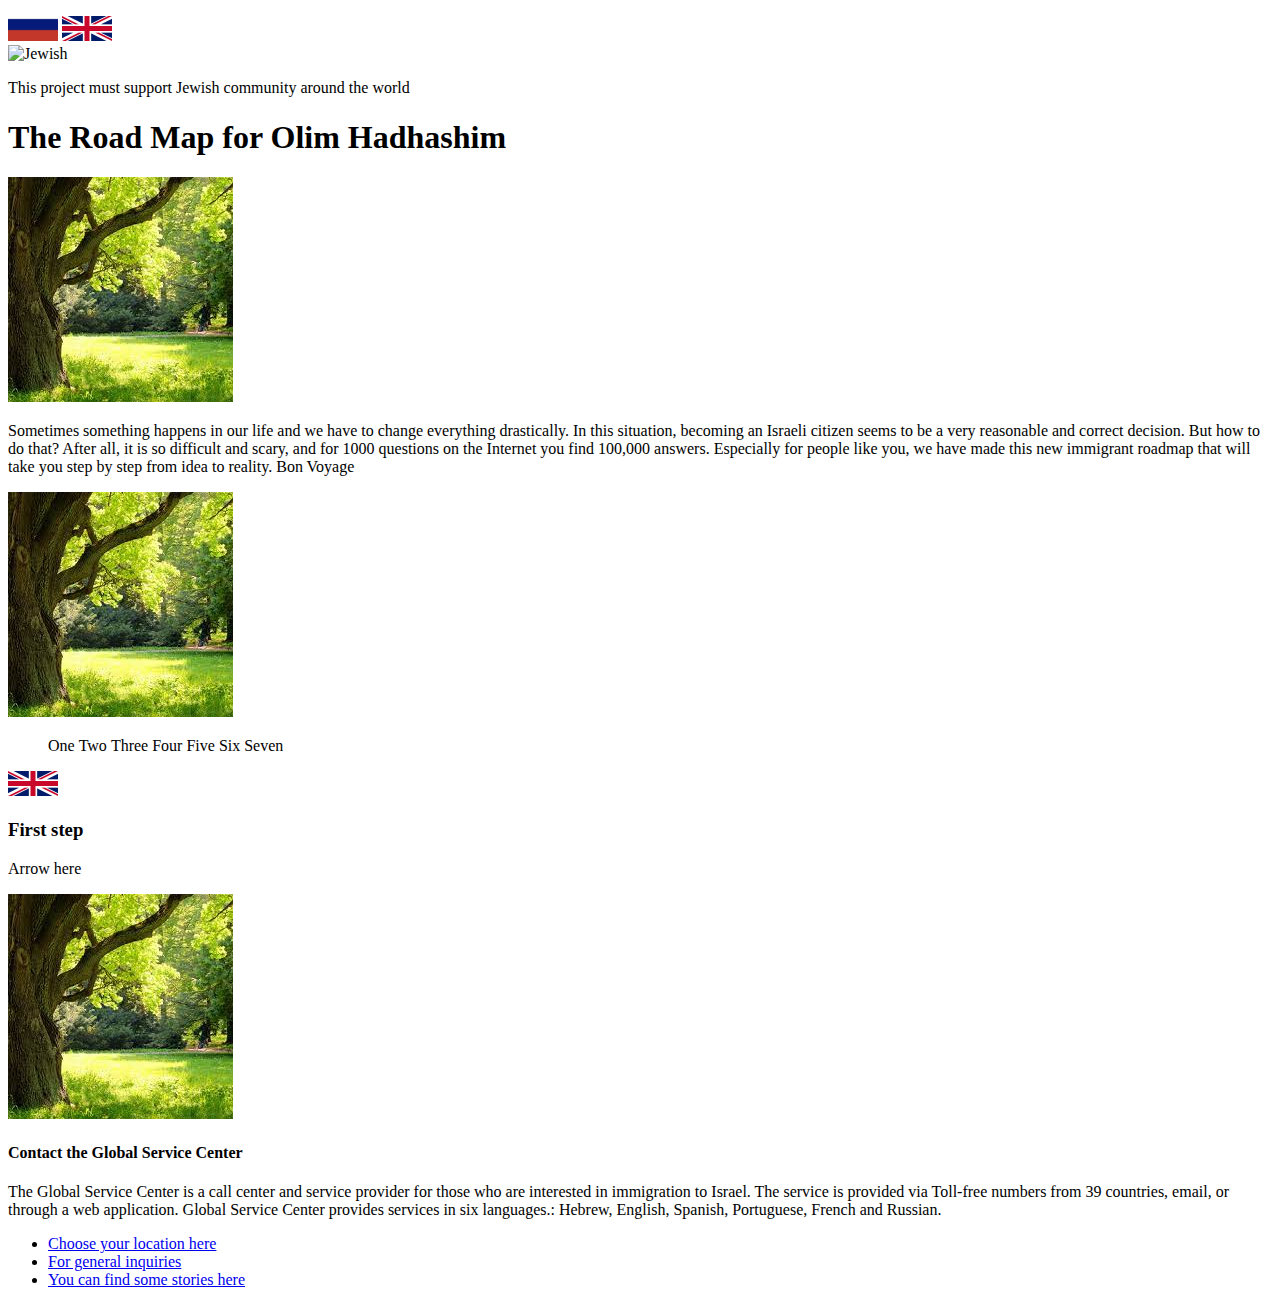
==== index-eng.html @ 6aaefcc8 "made html russian version" ====
<!DOCTYPE html>
<html lang="en">
<head>
    <meta charset="UTF-8">
    <meta http-equiv="X-UA-Compatible" content="IE=edge">
    <meta name="viewport" content="width=device-width, initial-scale=1.0">
    <link rel="stylesheet" href="style.css">
    <title>Document</title>
</head>
<body>
    <header>
            <a href="#"><img class="flag" src="images/Russian.png" alt="Russian"></a>
            <a href="#"><img class="flag" src="images/English.png" alt="English"></a> 
    </header>          
            <img lass="flag" src="images/jewish.png" alt="Jewish">
            <p>This project must support Jewish community around the world</p>   
    </header>
    <article>
        <h1>The Road Map for Olim Hadhashim</h1>
        <img lass="heder-img" src="images/jewish-man.jpeg" alt="Jewish">
        <p>Sometimes something happens in our life and we have to change everything drastically.  
            In this situation, becoming an Israeli citizen seems to be a very reasonable and correct decision.  
            But how to do that?  After all, it is so difficult and scary, and for 1000 questions on the 
            Internet you find 100,000 answers.  Especially for people like you, we have made this new immigrant 
            roadmap that will take you step by step from idea to reality. 
            Bon Voyage</p>
        <img lass="heder-img" src="images/jewish-man.jpeg" alt="Jewish">
        <nav> 
            <ul>
            <li>One</li>
            <li>Two</li>
            <li>Three</li>
            <li>Four</li>
            <li>Five</li>
            <li>Six</li>
            <li>Seven</li>
        </ul>
    </nav>
    <img class="flag" src="images/English.png" alt="English">
    <div class = "step-block">
        <h3>First step</h3>
        <p>Arrow here</p>
        <img lass="step-img" src="images/jewish-man.jpeg" alt="Step-1">
        <h4>Contact the Global Service Center</h4>
        <p>The Global Service Center is a call center and service provider for those who are interested in immigration to Israel. The service is provided via Toll-free numbers from 39 countries, email, or through a web application. Global Service Center provides services in six languages.: Hebrew, English, Spanish, Portuguese, French and Russian.</p>
        <ul>
            <li><a href="#">Choose your location here</a></li>
            <li><a href="#">For general inquiries</a></li>
            <li><a href="#">You can find some stories here</a></li>
        </ul>
    </div>


    </article>

    <footer>
        
    </footer>
</body>
</html>
---- style.css ----
.flag{
    width: 50px;
}

article nav li {
    display: inline;
}
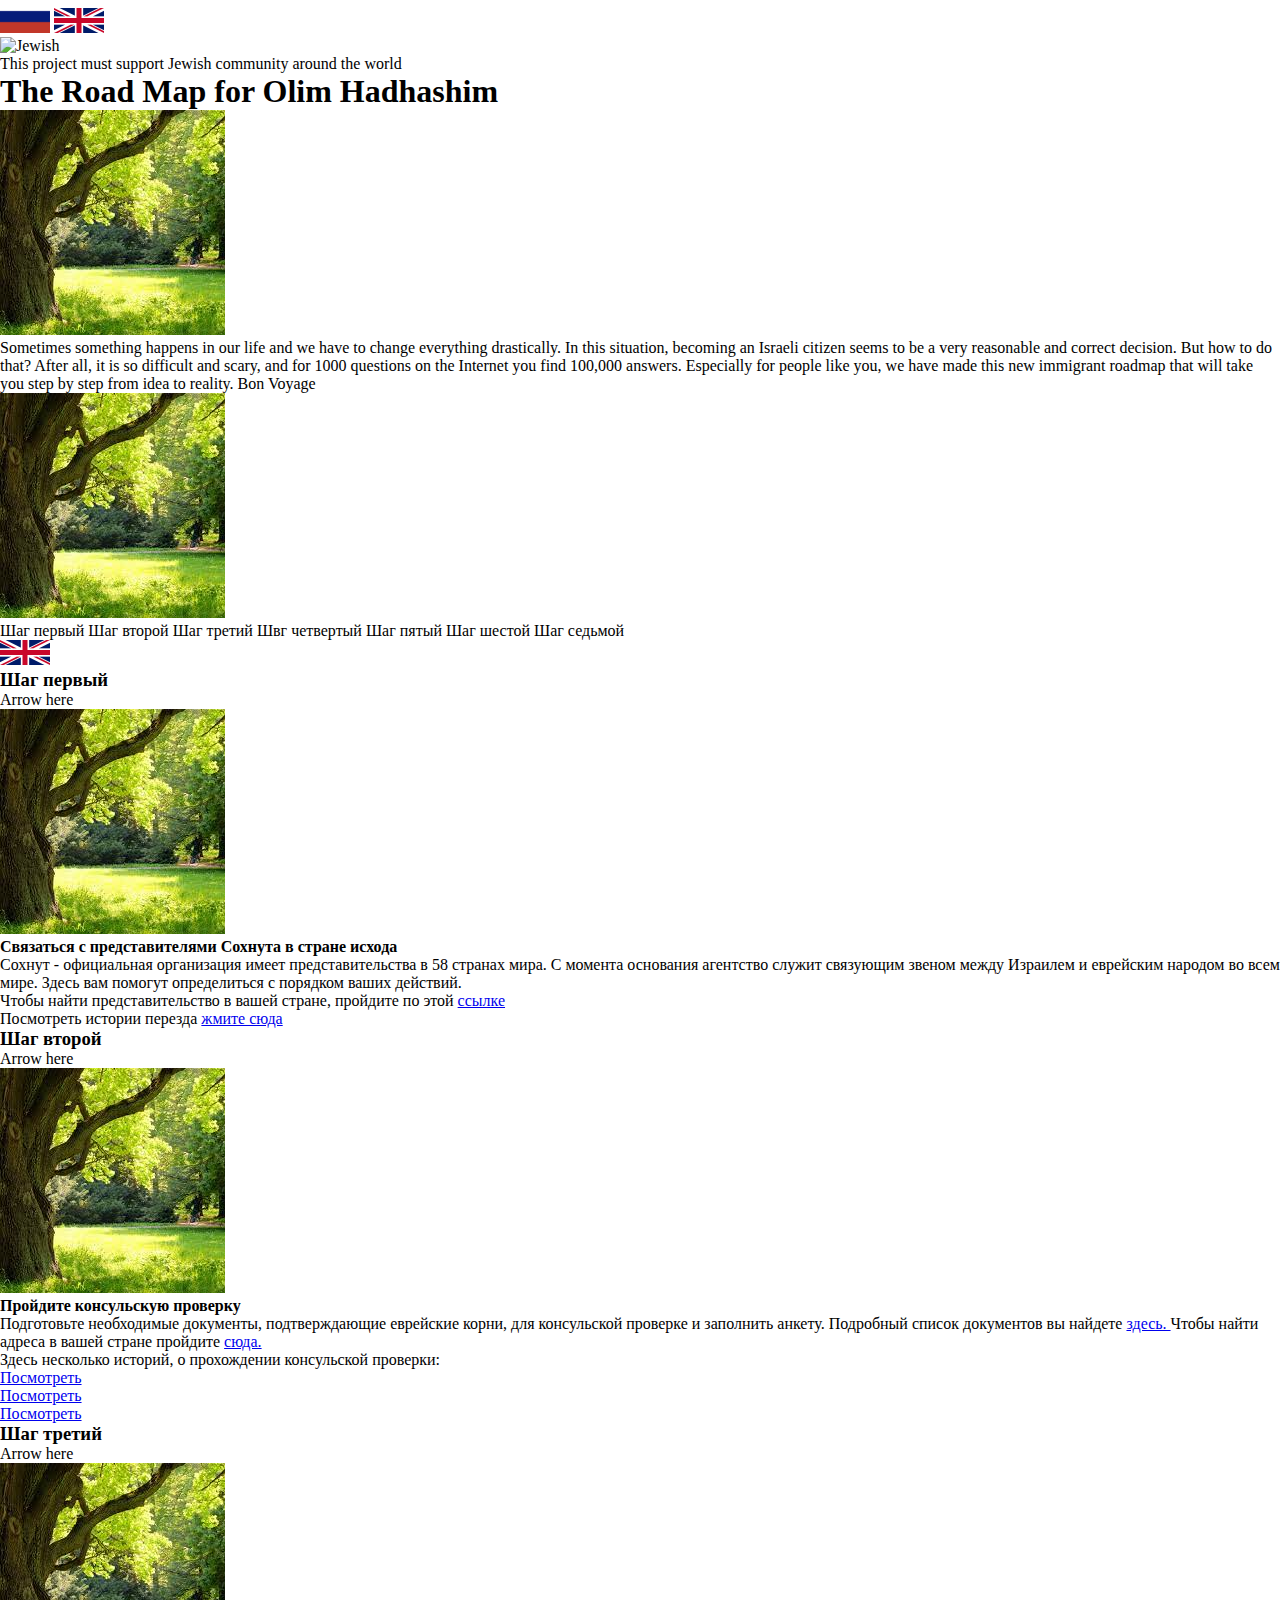
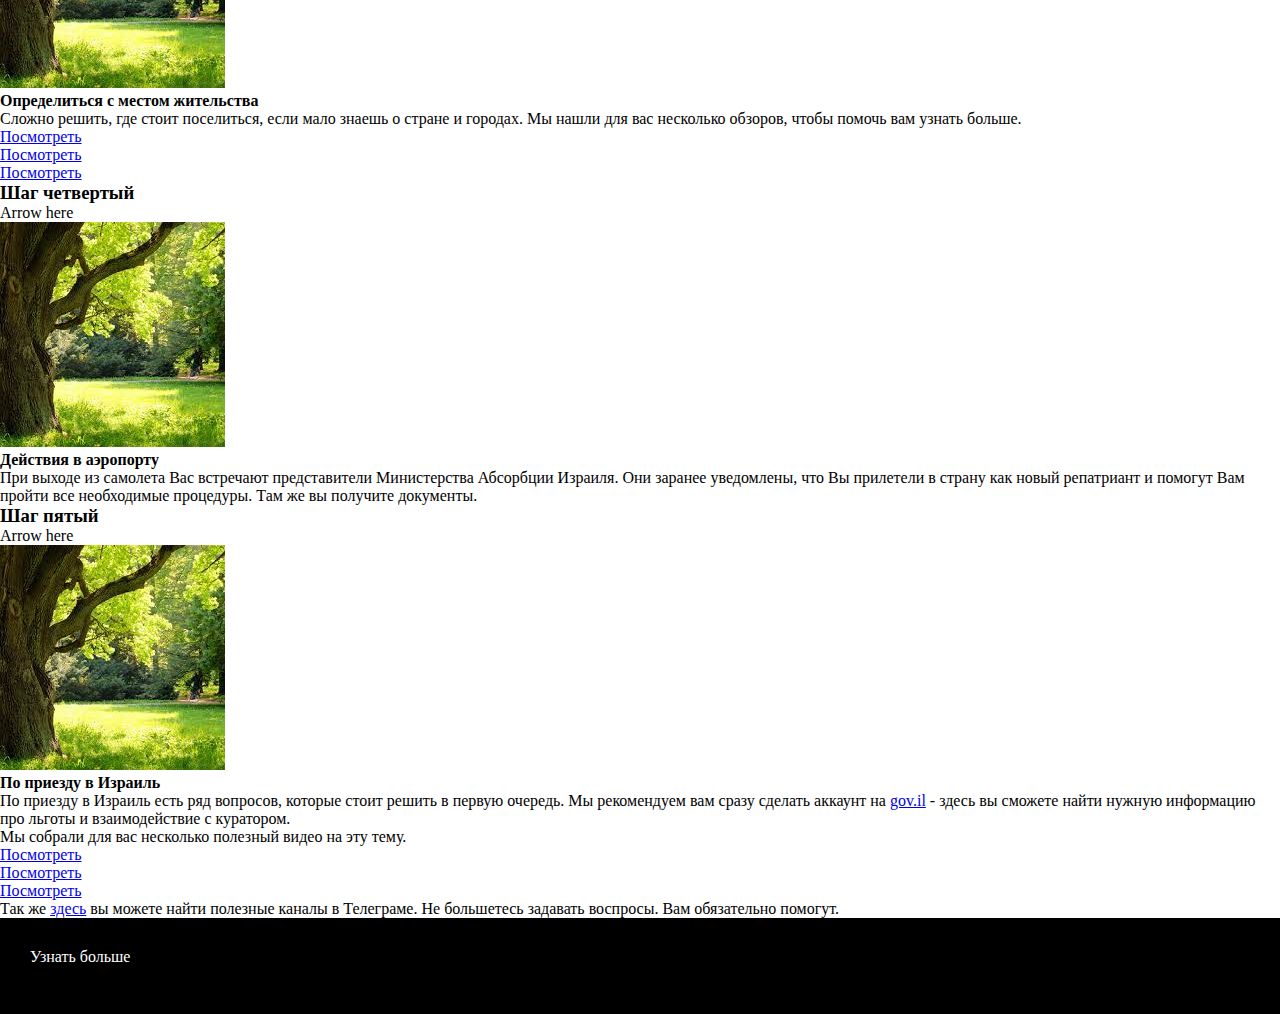
==== commit ba1e972d: "upgrate pages" ====
--- a/index-eng.html
+++ b/index-eng.html
@@ -16,6 +16,99 @@
             <p>This project must support Jewish community around the world</p>   
     </header>
     <article>
+        <h1>The Road Map for Olim Hadhashim</h1>
+        <img lass="heder-img" src="images/jewish-man.jpeg" alt="Jewish">
+        <p> Sometimes something happens in our life and we have to change everything drastically.  
+            In this situation, becoming an Israeli citizen seems to be a very reasonable and correct decision.  
+            But how to do that?  After all, it is so difficult and scary, and for 1000 questions on the 
+            Internet you find 100,000 answers.  Especially for people like you, we have made this new immigrant 
+            roadmap that will take you step by step from idea to reality. 
+            Bon Voyage
+            </p>
+        <img lass="heder-img" src="images/jewish-man.jpeg" alt="Jewish">
+        <nav> 
+            <ul>
+            <li>Шаг первый</li>
+            <li>Шаг второй</li>
+            <li>Шаг третий </li>
+            <li>Швг четвертый</li>
+            <li>Шаг пятый</li>
+            <li>Шаг шестой</li>
+            <li>Шаг седьмой</li>
+        </ul>
+    </nav>
+    <img class="flag" src="images/English.png" alt="English">
+    <div class = "step-block">
+        <h3>Шаг первый</h3>
+        <p>Arrow here</p>
+        <img lass="step-img" src="images/jewish-man.jpeg" alt="Step-1">
+        <h4>Связаться с представителями Сохнута в стране исхода</h4>
+        <p>Сохнут - официальная организация имеет представительства в 58 странах мира. С момента основания агентство служит связующим звеном между Израилем и еврейским народом во всем мире. Здесь вам помогут определиться с порядком ваших действий. </p>
+        <ul>
+            <li>Чтобы найти представительство в вашей стране, пройдите по этой <a href="https://www.jewishagency.org/ru/our-offices/">ссылке</a></li>
+            <li>Посмотреть истории перезда <a href="#"> жмите сюда</a></li>
+        </ul>
+    </div>
+
+    <div class = "step-block">
+        <h3>Шаг второй</h3>
+        <p>Arrow here</p>
+        <img lass="step-img" src="images/jewish-man.jpeg" alt="Step-1">
+        <h4>Пройдите консульскую проверку</h4>
+        <p>Подготовьте необходимые документы, подтверждающие еврейские корни, для консульской проверке и заполнить анкету. Подробный список документов вы найдете <a href="https://www.gov.il/ru/service/confirm_aliyah_rights_for_former_ussr"> здесь. </a> Чтобы найти адреса в вашей стране пройдите <a href="https://embassies.gov.il/Pages/IsraeliMissionsAroundTheWorld.aspx?regionid=4"> сюда. </a></p>
+        <ul> Здесь несколько историй, о прохождении консульской проверки:
+            <li><a href="https://www.youtube.com/watch?v=39QqE0sAkgs">Посмотреть</a></li>
+            <li><a href="https://www.youtube.com/watch?v=A_aHampSQPw">Посмотреть</a></li>
+            <li><a href="https://www.youtube.com/watch?v=GIeX6pQXzEM">Посмотреть</a></li>
+        </ul>
+    </div>
+
+    <div class = "step-block">
+        <h3>Шаг третий</h3>
+        <p>Arrow here</p>
+        <img lass="step-img" src="images/jewish-man.jpeg" alt="Step-1">
+        <h4>Определиться с местом жительства</h4>
+        <p>Сложно решить, где стоит поселиться, если мало знаешь о стране и городах. Мы нашли для вас несколько обзоров, чтобы помочь вам узнать больше.
+        <ul> 
+            <li><a href="https://www.youtube.com/watch?v=39QqE0sAkgs">Посмотреть</a></li>
+            <li><a href="https://www.youtube.com/watch?v=A_aHampSQPw">Посмотреть</a></li>
+            <li><a href="https://www.youtube.com/watch?v=GIeX6pQXzEM">Посмотреть</a></li>
+        </ul>
+    </div>
+
+    <div class = "step-block">
+        <h3>Шаг четвертый</h3>
+        <p>Arrow here</p>
+        <img lass="step-img" src="images/jewish-man.jpeg" alt="Step-1">
+        <h4>Действия в аэропорту</h4>
+        <p>При выходе из самолета Вас встречают представители Министерства Абсорбции Израиля. Они заранее уведомлены, что Вы прилетели в страну как новый репатриант и помогут Вам пройти все необходимые процедуры. Там же вы получите документы. 
+    </div>
+
+    <div class = "step-block">
+        <h3>Шаг пятый</h3>
+        <p>Arrow here</p>
+        <img lass="step-img" src="images/jewish-man.jpeg" alt="Step-1">
+        <h4>По приезду в Израиль</h4>
+        <p>По приезду в Израиль есть ряд вопросов, которые стоит решить в первую очередь. Мы рекомендуем вам сразу сделать аккаунт на <a href="https://www.gov.il/ru/service/private-area-new-immigrants-and-returning-residents 
+            ">gov.il</a>  - здесь вы сможете найти нужную информацию про льготы и взаимодействие с куратором.  
+        <ul> Мы собрали для вас несколько полезный видео на эту тему.
+            <li><a href="https://www.youtube.com/watch?v=lpH-4BZpaHs">Посмотреть</a></li>
+            <li><a href="https://www.youtube.com/watch?v=eiv0NheeP5s">Посмотреть</a></li>
+            <li><a href="https://www.youtube.com/watch?v=1eusWRvHbGs">Посмотреть</a></li>
+        </ul>
+    </div>
+    Так же <a href="https://t.me/HaifaChat/894183">здесь</a>  вы можете найти полезные каналы в Телеграме. Не большетесь задавать воспросы. Вам обязательно помогут.
+    </article>
+
+    <footer>
+        <a href="https://www.jewishagency.org/ru/">Узнать больше</a>
+        <p>Над сайтом работали: Alla Nudelman</p>
+    </footer>
+</body>
+</html>
+
+
+    <!-- <article>
         <h1>The Road Map for Olim Hadhashim</h1>
         <img lass="heder-img" src="images/jewish-man.jpeg" alt="Jewish">
         <p>Sometimes something happens in our life and we have to change everything drastically.  
@@ -51,10 +144,4 @@
     </div>
 
 
-    </article>
-
-    <footer>
-        
-    </footer>
-</body>
-</html>+    </article> -->
--- a/style.css
+++ b/style.css
@@ -1,7 +1,21 @@
+*{
+    margin: 0px;
+    padding: 0px;
+}
 .flag{
     width: 50px;
 }
 
 article nav li {
     display: inline;
+}
+
+footer{
+    background-color: #000000;
+    padding: 30px;
+}
+
+footer a {
+    color: white;
+    text-decoration: none;
 }